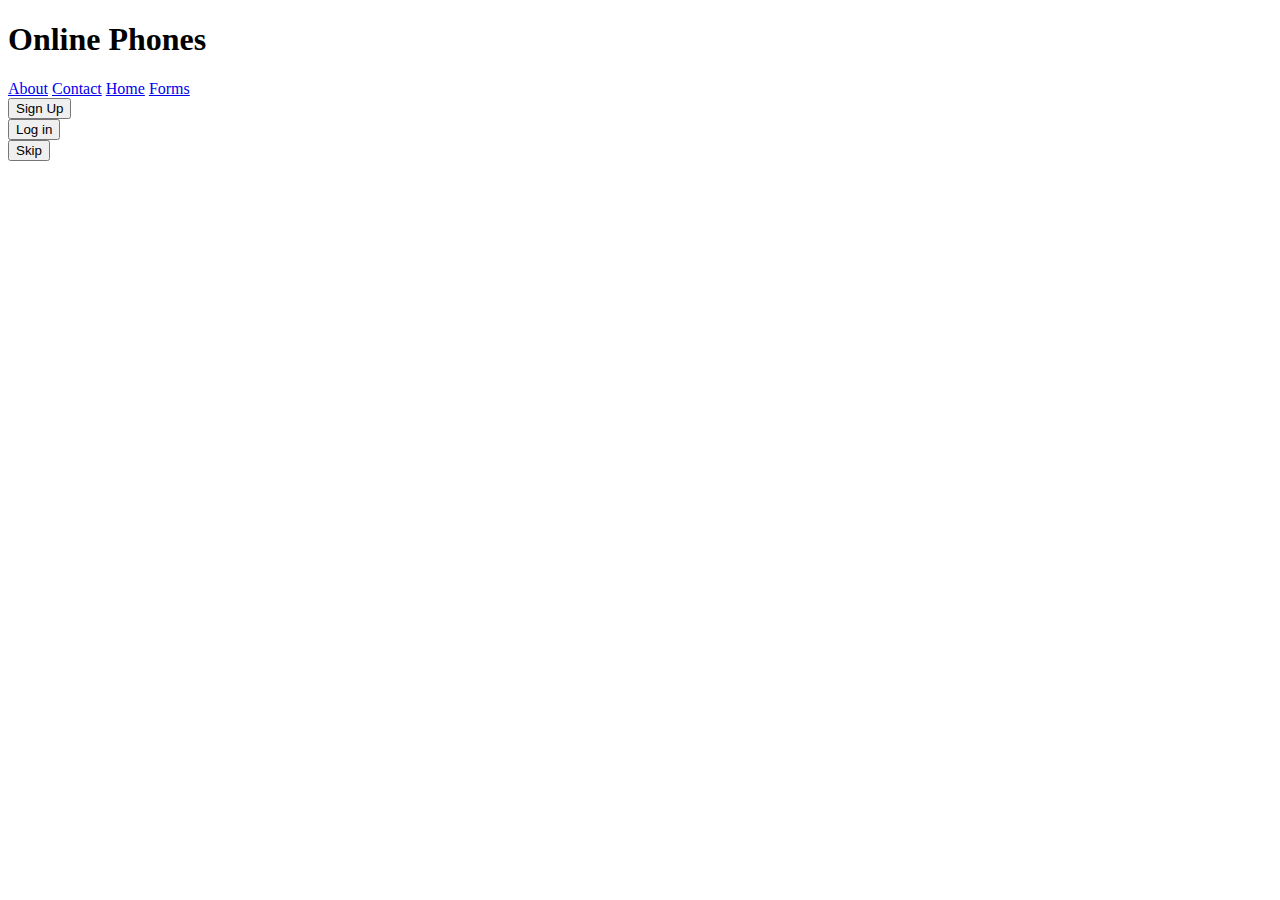
==== index.html @ 1c9c2c65 "i add the validation to login and sign up" ====
<!DOCTYPE html>
<html>

<head>
    <meta charset="utf-8" />
    <meta http-equiv="X-UA-Compatible" content="IE=edge">
    <title>Forms</title>
    <meta name="viewport" content="width=device-width, initial-scale=1">
    <link rel="stylesheet" type="text/css" media="screen" href="style.css" />
    <script type="text/javascript" src="jquery-3.4.1.min.js"></script>
    <script src="main.js"></script>
    <script>
        function gotosignin() {
            $(function() {
                window.location.replace("Sign-up.html");
            }, 0)
        }

        function gotologin() {

            $(function() {
                window.location.replace("Login.html");
            }, 0)
        }
    </script>
</head>

<body>
    <h1 class="h1">Online Phones</h1>
    <div class="topnav">
        <a href="#about">About</a>
        <a href="#contact">Contact</a>
        <a href="#home">Home</a>
        <a class="active" href="#forms">Forms</a>
    </div>

    <div class="form">
        <form class="buttonsAction" name="Select" action="" method="POST">
            <button class="buttons" name="Sign-up" onclick="gotosignin()">Sign Up</button>
            <br>
            <button class="buttons" name="login" onclick="gotologin()">Log in</button>
            <br>
            <button class="buttons" name="skip">Skip</button>
        </form>
    </div>

</body>

</html>
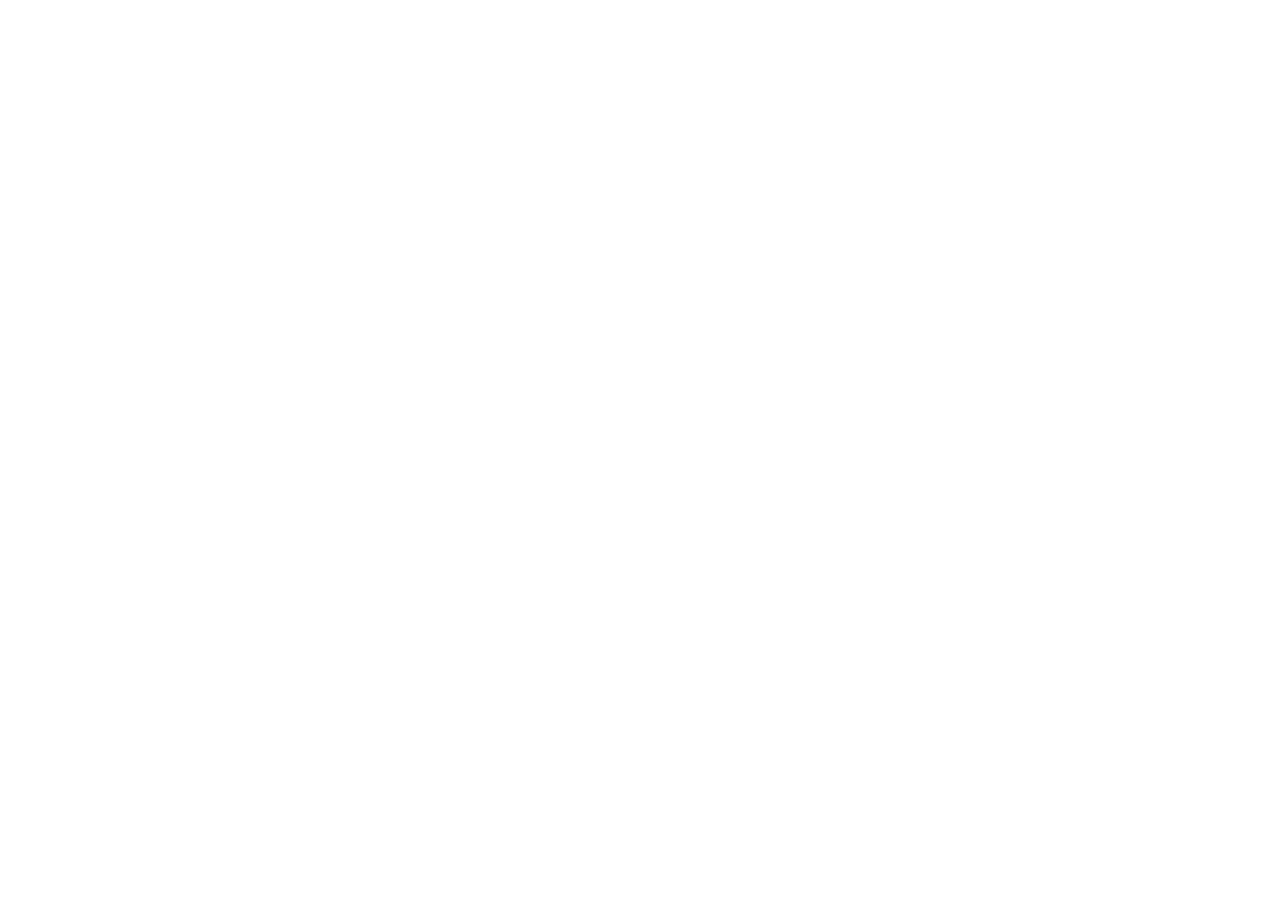
==== commit c62235b1: "forms" ====
--- a/index.html
+++ b/index.html
@@ -8,42 +8,30 @@
     <meta name="viewport" content="width=device-width, initial-scale=1">
     <link rel="stylesheet" type="text/css" media="screen" href="style.css" />
     <script type="text/javascript" src="jquery-3.4.1.min.js"></script>
-    <script src="main.js"></script>
-    <script>
-        function gotosignin() {
-            $(function() {
-                window.location.replace("Sign-up.html");
-            }, 0)
-        }
+    <script src="Bonus JQuery.js"></script>
 
-        function gotologin() {
 
-            $(function() {
-                window.location.replace("Login.html");
-            }, 0)
-        }
-    </script>
 </head>
 
 <body>
     <h1 class="h1">Online Phones</h1>
-    <div class="topnav">
-        <a href="#about">About</a>
-        <a href="#contact">Contact</a>
-        <a href="#home">Home</a>
+    <!--<div class="topnav">
+        <a href="#about" onclick="gotoAbout()">About</a>
+        <a href="#contact"  onclick="gotoContact()">Contact</a>
+        <a href="#home"  onclick="gotoHome()">Home</a>
         <a class="active" href="#forms">Forms</a>
-    </div>
+    </div>-->
 
     <div class="form">
         <form class="buttonsAction" name="Select" action="" method="POST">
-            <button class="buttons" name="Sign-up" onclick="gotosignin()">Sign Up</button>
+            <button class="buttons" name="Sign-up" onclick="gotosignup()">Sign Up</button>
             <br>
             <button class="buttons" name="login" onclick="gotologin()">Log in</button>
             <br>
-            <button class="buttons" name="skip">Skip</button>
+            <!--<button class="buttons" name="skip" onclick="gotoHome()">Skip</button>-->
         </form>
     </div>
 
 </body>
 
-</html>+</html>
--- a/style.css
+++ b/style.css
@@ -0,0 +1,138 @@
+body{
+
+    background: url("Background2.jpg") no-repeat center center fixed; 
+    -webkit-background-size: cover;
+    -moz-background-size: cover;
+    -o-background-size: cover;
+    background-size: cover;
+}
+.h1 , .h2{
+    position: absolute;
+    left: 7%;
+    top: 2%;
+    font-size: 50px;
+    font-family: -apple-system, BlinkMacSystemFont, 'Segoe UI', Roboto, Oxygen, Ubuntu, Cantarell, 'Open Sans', 'Helvetica Neue', sans-serif;
+    color: rgb(250, 204, 0);
+}
+.h1{
+    display: none;
+}
+
+button{
+    display: none;
+}
+
+.form{
+    position: absolute;
+    top: 30%;
+    left: 5%;
+    right: 50%;
+   
+}
+
+.buttons{
+    /*background-color: red;*/
+    width: 240px;
+    font-family: inherit;
+    font-size: 50px;
+    text-align: center;
+    margin: 10px;
+    border: solid 7px gray;
+    border-bottom: 7px solid lightgray;
+    border-top: 7px solid lightgray;
+    background-color: white;
+    border-radius: 40px;
+    
+}
+
+.buttons:hover {
+    cursor: pointer;
+    background-color: #f1c40f;
+}
+  
+.buttons:active {
+    background-color: greenyellow;
+    font-weight: bold;
+}
+.topnav {
+    background-color: #333;
+    overflow: hidden;
+    width: 355px;
+    float: right;
+    position: absolute;
+    right: 7%;
+    top: 7%;
+    border-radius: 10px;
+    position: fixed;
+}
+  
+.topnav a {
+    float: left;
+    color: #f2f2f2;
+    text-align: center;
+    padding: 14px 16px;
+    text-decoration: none;
+    font-size: 17px;
+    float: right;
+    position: relative;
+    right: 5%;
+    width: 50px;
+}
+  
+.topnav a:hover {
+    background-color: #ddd;
+    color: black;
+    
+}
+  
+.topnav a.active {
+    background-color:#f8c26c;
+    color: white;
+}
+
+.data{
+    font-size: 25px;
+    color: white;
+}
+
+.title{
+    font-weight: 900;
+    font-size: 30px;
+    color: orange;
+}
+
+.contact{
+    position: absolute;
+    top: 68%;
+    left: 3%;
+}
+
+.contactImage{
+    width: 500x;
+    height: 500px;
+    position: absolute;
+    top: 18%;
+    left: 15%;
+}
+
+.social-media-icons{
+    width: 20%;
+    text-decoration: none;
+    
+}
+
+.social-media{
+    position: absolute;
+    top: 93%;
+    left: 90%;
+}
+
+.about{
+    font-size: 45px;
+    font-weight: 900;
+    font-family: cursive;
+    color: white;
+    position: absolute;
+    top: 30%;
+    left: 8%;
+}